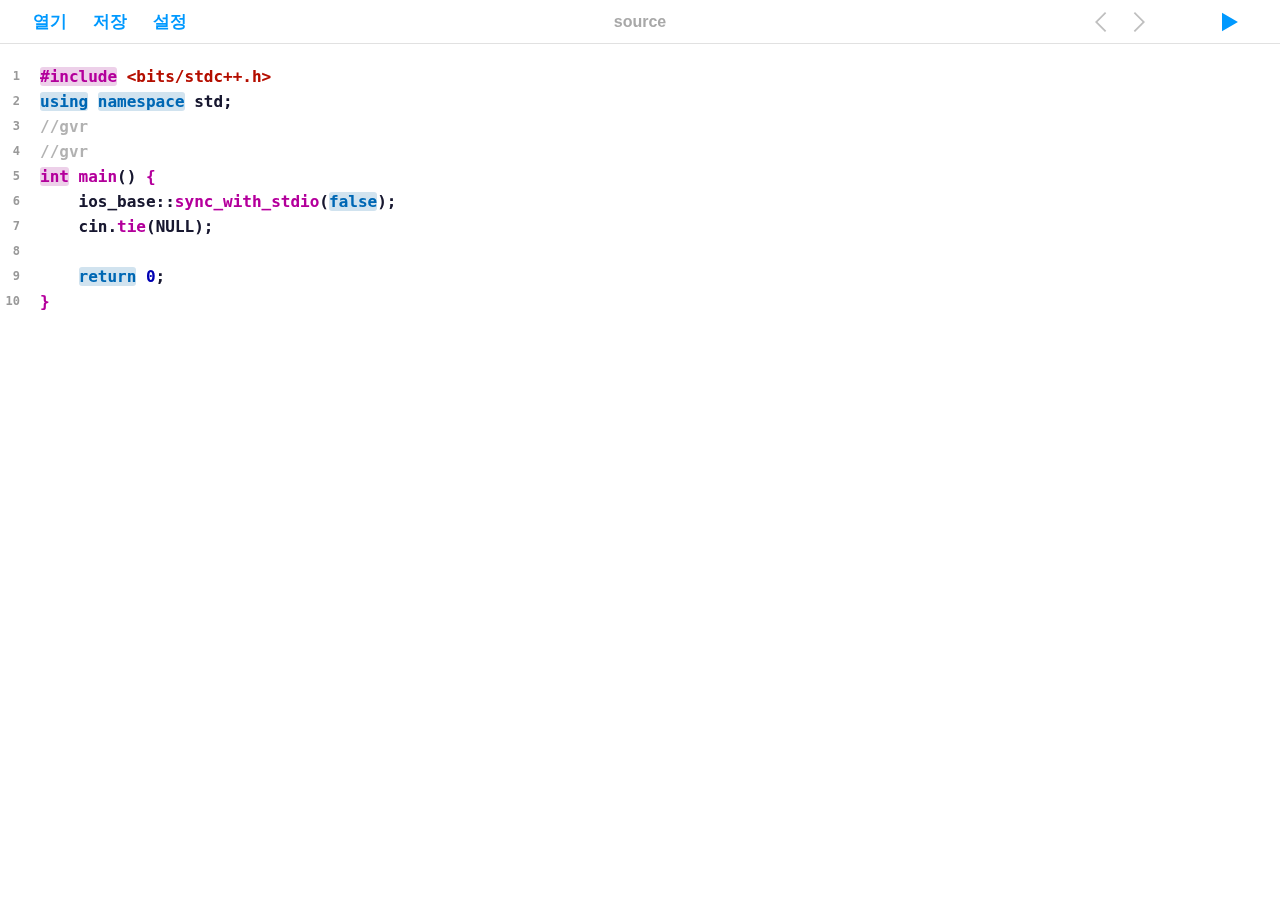
==== index.htm @ 1257a581 "initial commit" ====
<!DOCTYPE html>
<html lang="ko">
<head>
<meta charset="utf-8">
<meta http-equiv="X-UA-Compatible" content="IE=edge,chrome=1">
<meta name="viewport" content="minimal-ui, width=device-width, initial-scale=1.0, maximum-scale=1.0, user-scalable=0">
<meta http-equiv="Imagetoolbar" content="no">
<meta http-equiv="Cache-Control" content="no-cache">
<meta name="apple-mobile-web-app-capable" content="yes">
<meta name="apple-mobile-web-app-status-bar-style" content="default">
<meta name="theme-color" media="(prefers-color-scheme: light)" content="#fff">
<meta name="theme-color" media="(prefers-color-scheme: dark)" content="#000">
<meta name="Description" content="QuickCoder">
<link rel="apple-touch-icon-precomposed" href="icon.png">
<script type="text/javascript" src="sh_main.min.js"></script>
<script type="text/javascript" src="sh_cpp.min.js"></script>
<link type="text/css" rel="stylesheet" href="sh_style.css?124">
<link type="text/css" rel="stylesheet" href="style.css?124">
<title>QuickCoder</title>
</head>
<body>
    <div id="caption" onselectstart="return false;">
        <button id="openBtn" onclick="filePicker.click()">열기</button>
        <button id="downBtn" onclick="filePaper()">저장</button>
        <button id="settingBtn" onclick="openSettings()">설정</button>

        <input type="text" id="filename" aria-label="file name" placeholder="source">

        <button id="runBtn" onclick="runTrigger()"></button>
        <button id="redoBtn" style="filter:grayscale(1);opacity:0.5;" onclick="redo()"></button>
        <button id="undoBtn" style="filter:grayscale(1);opacity:0.5;" onclick="undo()"></button>
    </div>
    <div id="cover">
        <div id="lineHighlight"></div>
        <div id="lineNumber"></div>
        <pre class="sh_cpp"></pre>
        <textarea id="paper" aria-label="your code"></textarea>
    </div>
    <div id="runModal">
        <textarea id="stdin" aria-label="standard input"></textarea>
        <div id="cpuTime"></div>
        <div id="memory"></div>
        <pre id="output"></pre>
    </div>
</body>
<textarea id="shortcuts" hidden aria-label="your shorcuts"></textarea>
<input type="file" id="filePicker" aria-label="select file" style="display:none;" accept=".cpp, .c, .js, .css, .py, .java, .txt, .html, .xml, .py3, .python" onchange="openFile(event);">
<script type="text/javascript" src="script.js?20221122_018"></script>
</html>
---- sh_style.css ----
pre.sh_sourceCode {
  color: #224;
}

pre.sh_sourceCode .sh_keyword { color: #0093ff;background:#d1e3ef;border-radius:3px; }           /* language keywords */
pre.sh_sourceCode .sh_type { color: #ff00dd;background:#edd0e9;border-radius:3px; }                            /* basic types */
pre.sh_sourceCode .sh_usertype { color: #ff00dd;background:#edd0e9;border-radius:3px; }                             /* user defined types */
pre.sh_sourceCode .sh_string { color: #ff1500; }        /* strings and chars */
pre.sh_sourceCode .sh_regexp { color: #ff1500; }     /* regular expressions */
pre.sh_sourceCode .sh_specialchar { color: #ff1500; }  /* e.g., \n, \t, \\ */
pre.sh_sourceCode .sh_comment { color: #fff; }         /* comments */
pre.sh_sourceCode .sh_number { color: #0000ff; }                             /* literal numbers */
pre.sh_sourceCode .sh_preproc { color: #ff00dd;background:#edd0e9;border-radius:3px; }       /* e.g., #include, import */
pre.sh_sourceCode .sh_symbol { color: #224; }                            /* e.g., <, >, + */
pre.sh_sourceCode .sh_function { color: #ff00dd; }         /* function calls and declarations */
pre.sh_sourceCode .sh_cbracket { color: #ff00dd; }                              /* block brackets (e.g., {, }) */
pre.sh_sourceCode .sh_todo { color: #224; }   /* TODO and FIXME */

/* Predefined variables and functions (for instance glsl) */
pre.sh_sourceCode .sh_predef_var { color: #224; }
pre.sh_sourceCode .sh_predef_func { color: #224; }

/* for OOP */
pre.sh_sourceCode .sh_classname { color: #f00; }

/* line numbers (not yet implemented) */
pre.sh_sourceCode .sh_linenum { color: black; }

/* Internet related */
pre.sh_sourceCode .sh_url { color: blue; text-decoration: underline; }

/* for ChangeLog and Log files */
pre.sh_sourceCode .sh_date { color: blue; }
pre.sh_sourceCode .sh_time, pre.sh_sourceCode .sh_file { color: darkblue; }
pre.sh_sourceCode .sh_ip, pre.sh_sourceCode .sh_name { color: darkgreen; }

/* for Prolog, Perl... */
pre.sh_sourceCode .sh_variable { color: darkgreen; }

/* for LaTeX */
pre.sh_sourceCode .sh_italics { color: darkgreen; }
pre.sh_sourceCode .sh_bold { color: darkgreen; }
pre.sh_sourceCode .sh_underline { color: darkgreen; text-decoration: underline; }
pre.sh_sourceCode .sh_fixed { color: green; }
pre.sh_sourceCode .sh_argument { color: darkgreen; }
pre.sh_sourceCode .sh_optionalargument { color: purple; }
pre.sh_sourceCode .sh_math { color: orange; }
pre.sh_sourceCode .sh_bibtex { color: blue; }

/* for diffs */
pre.sh_sourceCode .sh_oldfile { color: orange; }
pre.sh_sourceCode .sh_newfile { color: darkgreen; }
pre.sh_sourceCode .sh_difflines { color: blue; }

/* for css */
pre.sh_sourceCode .sh_selector { color: purple; }
pre.sh_sourceCode .sh_property { color: blue; }
pre.sh_sourceCode .sh_value { color: darkgreen; }

/* other */
pre.sh_sourceCode .sh_section { color: black; }
pre.sh_sourceCode .sh_paren { color: red; }
pre.sh_sourceCode .sh_attribute { color: darkgreen; }










@media (prefers-color-scheme: dark) {
pre.sh_sourceCode {
  color: #e0e0f0;
}

pre.sh_sourceCode .sh_keyword { color: #0093ff;background:#003c66;border-radius:3px; }           /* language keywords */
pre.sh_sourceCode .sh_type { color: #ff00dd;background:#660058;border-radius:3px; }                            /* basic types */
pre.sh_sourceCode .sh_usertype { color: #ff00dd;background:#660058;border-radius:3px; }                             /* user defined types */
pre.sh_sourceCode .sh_string { color: #ff1500; }        /* strings and chars */
pre.sh_sourceCode .sh_regexp { color: #ff1500; }     /* regular expressions */
pre.sh_sourceCode .sh_specialchar { color: #ff1500; }  /* e.g., \n, \t, \\ */
pre.sh_sourceCode .sh_comment { color: #555; }         /* comments */
pre.sh_sourceCode .sh_number { color: #bbbbff; }                             /* literal numbers */
pre.sh_sourceCode .sh_preproc { color: #ff00dd;background:#660058;border-radius:3px; }       /* e.g., #include, import */
pre.sh_sourceCode .sh_symbol { color: #aaaad4; }                            /* e.g., <, >, + */
pre.sh_sourceCode .sh_function { color: #ff00dd; }         /* function calls and declarations */
pre.sh_sourceCode .sh_cbracket { color: #ff00dd; }                              /* block brackets (e.g., {, }) */
pre.sh_sourceCode .sh_todo { color: #aaaad4; }   /* TODO and FIXME */

/* Predefined variables and functions (for instance glsl) */
pre.sh_sourceCode .sh_predef_var { color: #aaaad4; }
pre.sh_sourceCode .sh_predef_func { color: #aaaad4; }

/* for OOP */
pre.sh_sourceCode .sh_classname { color: #f00; }

/* line numbers (not yet implemented) */
pre.sh_sourceCode .sh_linenum { color: black; }

/* Internet related */
pre.sh_sourceCode .sh_url { color: blue; text-decoration: underline; }

/* for ChangeLog and Log files */
pre.sh_sourceCode .sh_date { color: blue; }
pre.sh_sourceCode .sh_time, pre.sh_sourceCode .sh_file { color: darkblue; }
pre.sh_sourceCode .sh_ip, pre.sh_sourceCode .sh_name { color: darkgreen; }

/* for Prolog, Perl... */
pre.sh_sourceCode .sh_variable { color: darkgreen; }

/* for LaTeX */
pre.sh_sourceCode .sh_italics { color: darkgreen; }
pre.sh_sourceCode .sh_bold { color: darkgreen; }
pre.sh_sourceCode .sh_underline { color: darkgreen; text-decoration: underline; }
pre.sh_sourceCode .sh_fixed { color: green; }
pre.sh_sourceCode .sh_argument { color: darkgreen; }
pre.sh_sourceCode .sh_optionalargument { color: purple; }
pre.sh_sourceCode .sh_math { color: orange; }
pre.sh_sourceCode .sh_bibtex { color: blue; }

/* for diffs */
pre.sh_sourceCode .sh_oldfile { color: orange; }
pre.sh_sourceCode .sh_newfile { color: darkgreen; }
pre.sh_sourceCode .sh_difflines { color: blue; }

/* for css */
pre.sh_sourceCode .sh_selector { color: purple; }
pre.sh_sourceCode .sh_property { color: blue; }
pre.sh_sourceCode .sh_value { color: darkgreen; }

/* other */
pre.sh_sourceCode .sh_section { color: white; }
pre.sh_sourceCode .sh_paren { color: red; }
pre.sh_sourceCode .sh_attribute { color: darkgreen; }
}
---- style.css ----
* {
    margin: 0;
    padding: 0;
    border: none;
    resize: none;
    outline: none;
    overflow: hidden;
    box-sizing: border-box;
    font-weight: bold;
    font-family: 'SF Mono', SFMono-Regular, ui-monospace, 'DejaVu Sans Mono', Menlo, Consolas, monospace;
    -webkit-text-size-adjust: none;
    -webkit-tap-highlight-color: rgba(0, 0, 0, 0);
    -webkit-touch-callout: none;
    -webkit-appearance: none;
    appearance: none;
}

body {
    overscroll-behavior-y: none;
}

#caption {
    position: fixed;
    top: 0;
    left: 0;
    height: 44px;
    width: 100%;
    background: #fff;
    background-repeat: repeat-x;
    background-position: bottom left;
    background-size: 1px 1px;
    background-image: url("light_line.png");
    padding-left: 20px;
    padding-right: 20px;
    z-index: 1;
}

#caption > button {
    height: 36px;
    font-size: 17px;
    font-weight: bold;
    font-family: -apple-system, BlinkMacSystemFont, 'Apple SD Gothic', '맑은고딕', 'SF', sans-serif;
    color: #09f;
    margin-top: 4px;
    border-radius: 10px;
    background-color: rgba(0,0,0,0);
    background-repeat: no-repeat;
    background-position: center center;
    line-height: 0;
    transition-duration: 0.1s;
    box-sizing: content-box;
}

@media (any-pointer: fine) {
    #caption > button:hover {
        background-color: rgba(180,180,190,0.2);
    }
    
    #caption > button:active {
        height: 32px;
        margin-top: 6px;
        background-color: rgba(180,180,190,0.4);
    }
}

#openBtn {
    float: left;
    width: 60px;
}

#downBtn {
    float: left;
    width: 60px;
}

#settingBtn {
    float: left;
    width: 60px;
}

#undoBtn {
    float: right;
    border-top-right-radius: 0 !important;
    border-bottom-right-radius: 0 !important;
    background-position: 12px center !important;
    background-size: 20px 20px;
    background-image: url("prev.svg");
    width: 40px;
}

#redoBtn {
    float: right;
    border-top-left-radius: 0 !important;
    border-bottom-left-radius: 0 !important;
    background-position: 8px center !important;
    margin-right: 40px;
    background-size: 20px 20px;
    background-image: url("next.svg");
    width: 40px;
}

#runBtn {
    float: right;
    background-size: 20px 20px;
    background-image: url("playbtn.svg");
    width: 60px;
}

#filename {
    position: absolute;
    height: 36px;
    width: calc(100% - 500px);
    max-width: 400px;
    left: max(50% - 200px, 250px);
    margin-top: 4px;
    background: rgba(0,0,0,0);
    font-size: 16px;
    font-family: -apple-system, BlinkMacSystemFont, 'Apple SD Gothic', '맑은고딕', 'SF', sans-serif;
    color: #333;
    text-align: center;
    padding-left: 12px;
    padding-right: 12px;
    border-radius: 10px;
}

#filename:hover {
    background: rgba(180,180,190,0.15);
}

#filename:focus {
    background: rgba(180,180,190,0.15);
    border: 1px solid rgba(180,180,190,0.4);
}

#filename::placeholder {
  color: rgba(110,110,110,0.6);
}

#filename:focus::placeholder {
  color: rgba(110,110,110,0);
}

#cover {
    position: fixed;
    top: 44px;
    left: 0;
    width: 100%;
    height: calc(100% - 44px);
    overflow: auto;
}

#lineHighlight {
    position: absolute;
    top: -30px;
    left: 0;
    width: 100%;
    height: 25px;
    background: #eee;
}

#lineNumber {
    position: absolute;
    top: 0;
    left: 0;
    padding-top: 20px;
    width: 20px;
    font-size: 12px;
    line-height: 25px;
    text-align: right;
    color: #999;
}

#paper {
    position: absolute;
    top: 0;
    left: 0;
    padding-top: 20px;
    padding-left: 40px;
    margin-right: 20px;
    margin-bottom: 40px;
    background-color: rgba(0,0,0,0);
    opacity: 0.3;
    font-size: 16px;
    line-height: 25px;
}

#runModal {
    position: fixed;
    top: 44px;
    right: 0;
    height: calc(100% - 44px);
    width: 500px;
    display: none;
    background-color: rgba(250, 250, 250, 0.8);
    box-shadow: -10px 0px 30px rgba(50, 50, 50, 0.1);
    overflow-y: auto;
    backdrop-filter: blur(4px);
    -webkit-backdrop-filter: blur(4px);
}

#stdin {
    position: relative;
    top: 0;
    right: 0;
    height: 115px;
    width: 500px;
    padding: 20px;
    background-color: #fff;
    box-shadow: 0px 0px 20px rgba(50, 50, 50, 0.1);
    font-size: 16px;
    line-height: 25px;
    overflow-y: hidden;
    overflow-x: auto;
}

#cpuTime {
    position: relative;
    width: 200px;
    float: left;
    padding-left: 20px;
    font-size: 14px;
    line-height: 20px;
    height:25px;
}

#memory {
    position: relative;
    width: 200px;
    float: right;
    text-align: right;
    padding-right: 20px;
    font-size: 14px;
    line-height: 20px;
    height:25px;
}

#output {
    position: relative;
    top: 0;
    right: 0;
    overflow-y: visible;
    overflow-x: hidden;
    width: 500px;
    padding: 20px;
    font-size: 16px;
    white-space: pre-wrap;
    word-break: break-all;
    line-height: 25px;
}

.sh_cpp {
    position: absolute;
    top: 0;
    left: 0;
    padding-top: 20px;
    padding-left: 40px;
    padding-bottom: 80px;
    padding-right: 20px;
    font-size: 16px;
    line-height: 25px;
}

@media (prefers-color-scheme: dark) {
    body {
        background: #333;
    }
    
    #caption {
        background-color: #000;
        background-image: url("dark_line.png");
    }

    #filename {
        color: #ddd;
    }
    
    #cover {
        background: #333;
    }

    #lineHighlight {
        background: #494949;
    }
    
    #paper {
        color: #eee;
    }
    
    #runModal {
        background-color: rgba(70, 70, 70, 0.8);
        box-shadow: -5px 0px 20px rgba(0, 0, 0, 0.3);
        color: #eee;
    }
    
    #stdin {
        background-color: #333;
        box-shadow: 0px 0px 10px rgba(0, 0, 0, 0.2);
        color: #eee;
    }
}

@media only screen and (max-width: 750px) {
    #filename {
        width: calc(100% - 420px);
        left: 210px;
    }
}

@media only screen and (max-width: 600px) {
    #filename {
        display: none;
    }
    #runModal {
        width: 400px;
    }
}

@media only screen and (max-width: 500px) {
    #runModal {
        width: 350px;
    }
}

@media only screen and (max-width: 400px) {
    #runModal {
        width: 300px;
    }
    #undoBtn {
        display: none;
    }
    #redoBtn {
        display: none;
    }
}
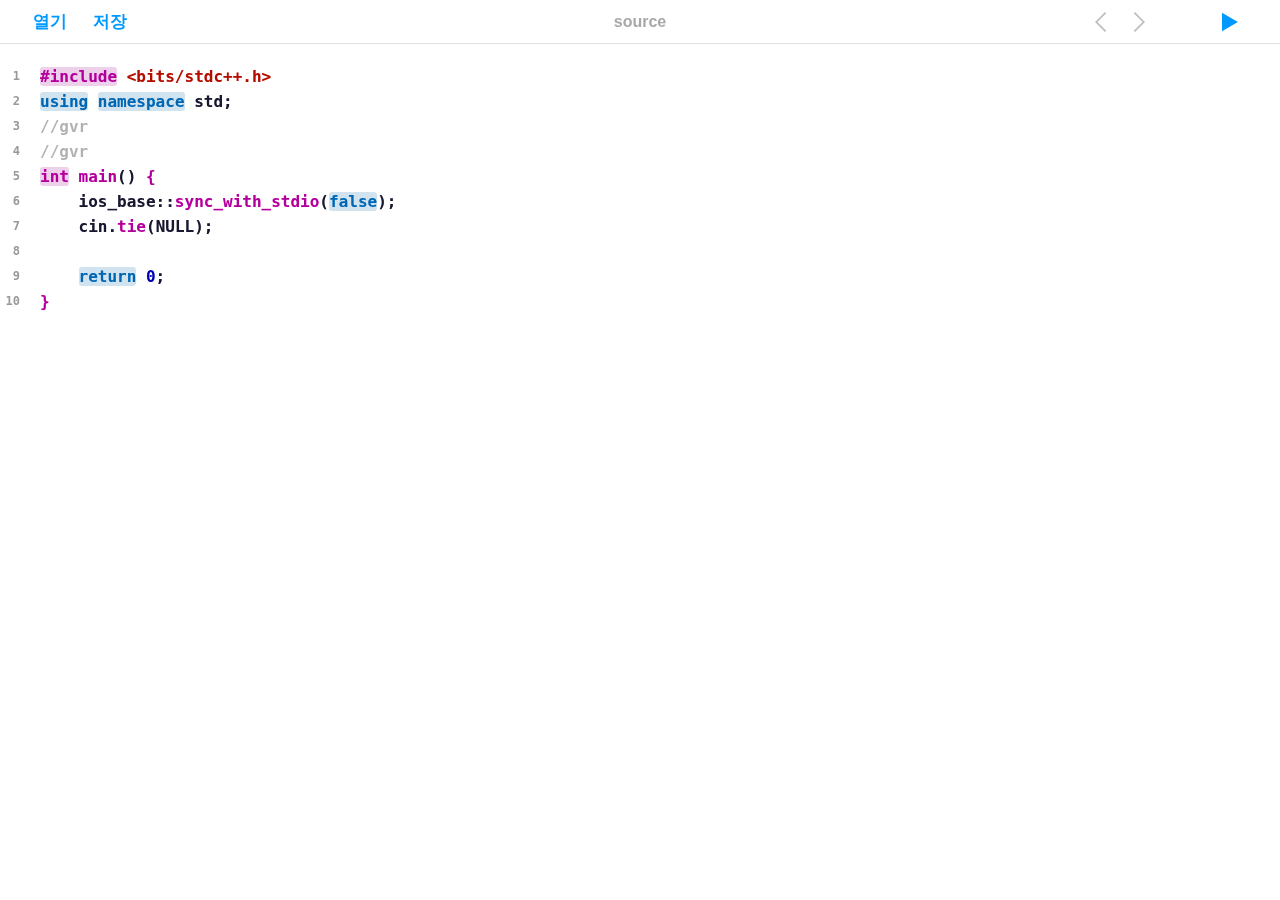
==== commit 1657af41: "hide settingBtn" ====
--- a/index.htm
+++ b/index.htm
@@ -22,7 +22,7 @@
     <div id="caption" onselectstart="return false;">
         <button id="openBtn" onclick="filePicker.click()">열기</button>
         <button id="downBtn" onclick="filePaper()">저장</button>
-        <button id="settingBtn" onclick="openSettings()">설정</button>
+        <button id="settingBtn" onclick="openSettings()" style="display: none;">설정</button>
 
         <input type="text" id="filename" aria-label="file name" placeholder="source">
 
@@ -34,7 +34,7 @@
         <div id="lineHighlight"></div>
         <div id="lineNumber"></div>
         <pre class="sh_cpp"></pre>
-        <textarea id="paper" aria-label="your code"></textarea>
+        <textarea id="paper" aria-label="your code" spellcheck="false"></textarea>
     </div>
     <div id="runModal">
         <textarea id="stdin" aria-label="standard input"></textarea>
@@ -45,5 +45,5 @@
 </body>
 <textarea id="shortcuts" hidden aria-label="your shorcuts"></textarea>
 <input type="file" id="filePicker" aria-label="select file" style="display:none;" accept=".cpp, .c, .js, .css, .py, .java, .txt, .html, .xml, .py3, .python" onchange="openFile(event);">
-<script type="text/javascript" src="script.js?20221122_018"></script>
+<script type="text/javascript" src="script.js?20221229_022"></script>
 </html>